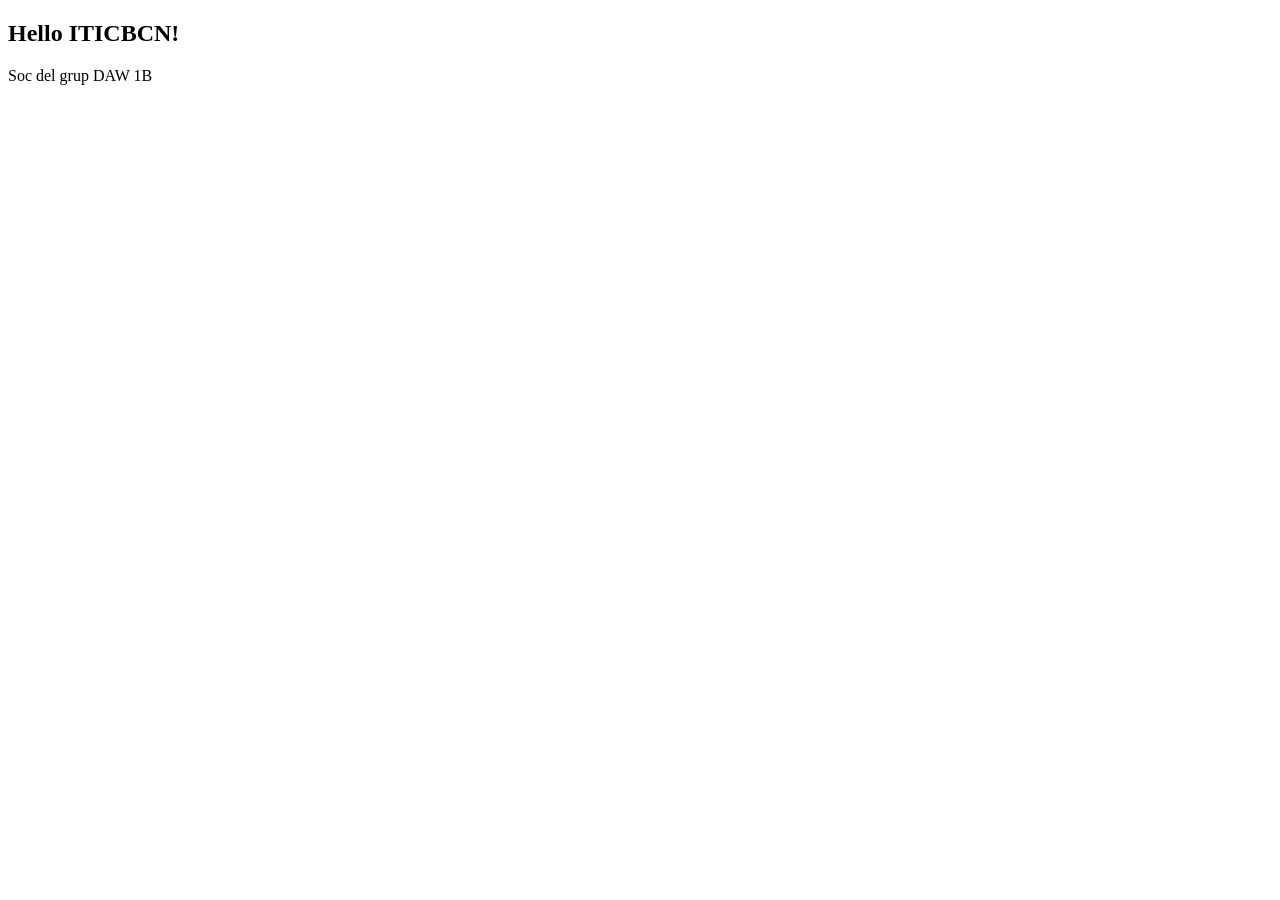
==== index.html @ b25ce8a0 "acabado" ====
<!DOCTYPE html>
<html lang="en">
<head>
    <meta charset="UTF-8">
    <meta name="viewport" content="width=device-width, initial-scale=1.0">
    <title>First Page</title>
</head>
<body>
    <section>
        <h1>Hello ITICBCN!</h1>
        <p>Soc del grup DAW 1B</p>
    </section>
</body>
</html>
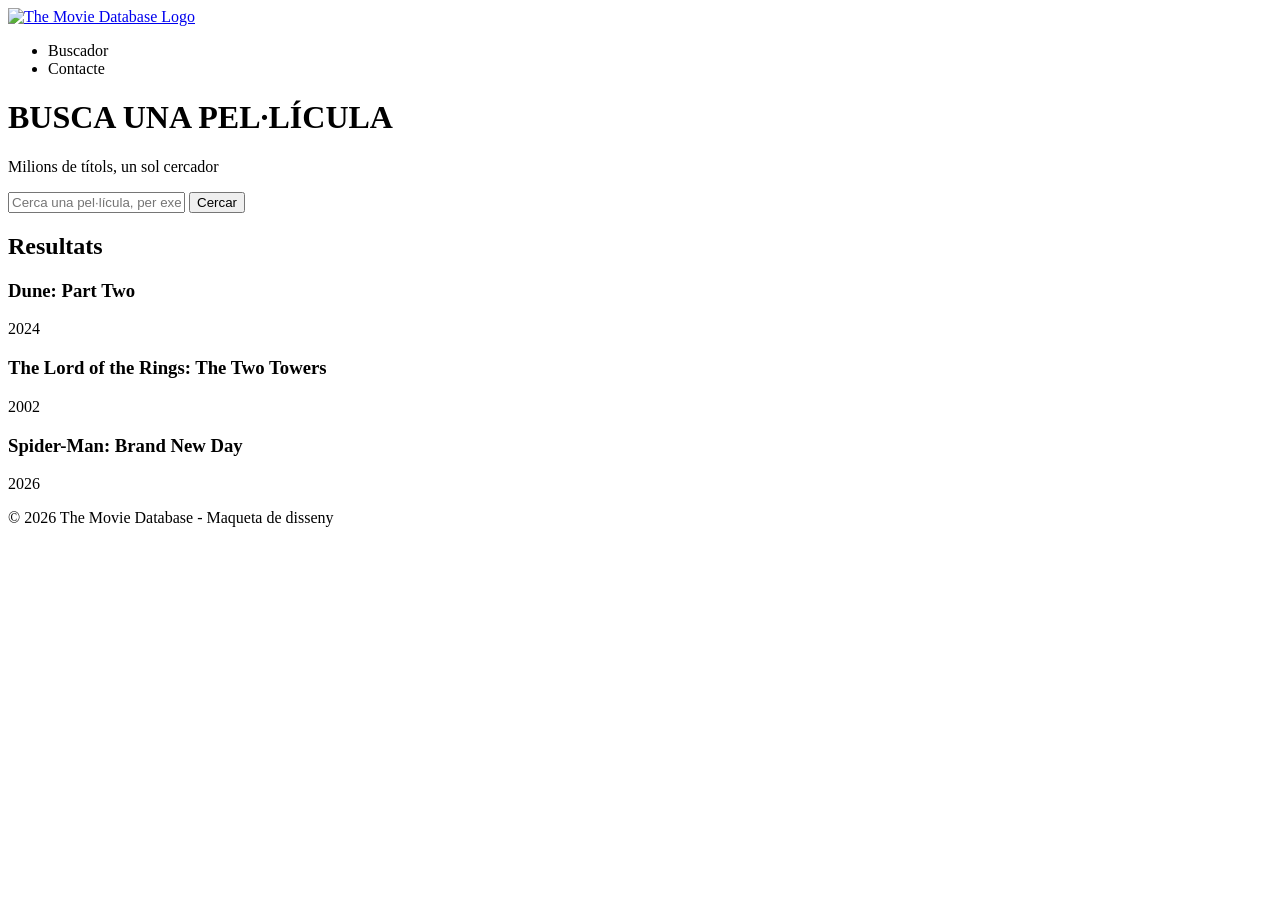
==== commit cc18cffc: "m0373.ra02a02.1 primera web amb html" ====
--- a/index.html
+++ b/index.html
@@ -6,9 +6,41 @@
     <title>First Page</title>
 </head>
 <body>
-    <section>
-        <h1>Hello ITICBCN!</h1>
-        <p>Soc del grup DAW 1B</p>
-    </section>
+    <header>
+        <a href="https://www.themoviedb.org/assets/v4/logos/v2/blue_short-8e7b30f73a4020692ccca9c88bafe5dcb6f8a62a4c6bc55cd9ba82bb2cd95f6c.svg" target="_blank">
+            <img src="https://www.themoviedb.org/assets/v4/logos/v2/blue_short-8e7b30f73a4020692ccca9c88bafe5dcb6f8a62a4c6bc55cd9ba82bb2cd95f6c.svg" alt="The Movie Database Logo">
+        </a>
+        <nav>
+            <ul>
+                <li><a>Buscador</a></li>
+                <li><a>Contacte</a></li>
+            </ul>
+    </header>
+<main>
+    <h1>BUSCA UNA PEL·LÍCULA</h1>
+    <p>Milions de títols, un sol cercador</p>
+    <div>
+        <input type="text" placeholder="Cerca una pel·lícula, per exemple <<Dune>>...">
+        <button>Cercar</button>
+    </div>
+
+</main>
+<main>
+    <h2> Resultats</h2>
+    <article>
+        <h3>Dune: Part Two</h3>
+        <p>2024 </p>
+    </article>
+     <article>
+        <h3>The Lord of the Rings: The Two Towers</h3>
+        <p>2002 </p>
+    </article>
+     <article>
+        <h3> Spider-Man: Brand New Day</h3>
+        <p>2026 </p>
+    </article>
+</main>
+<footer>
+    <p>© 2026 The Movie Database - Maqueta de disseny</p>
 </body>
 </html>
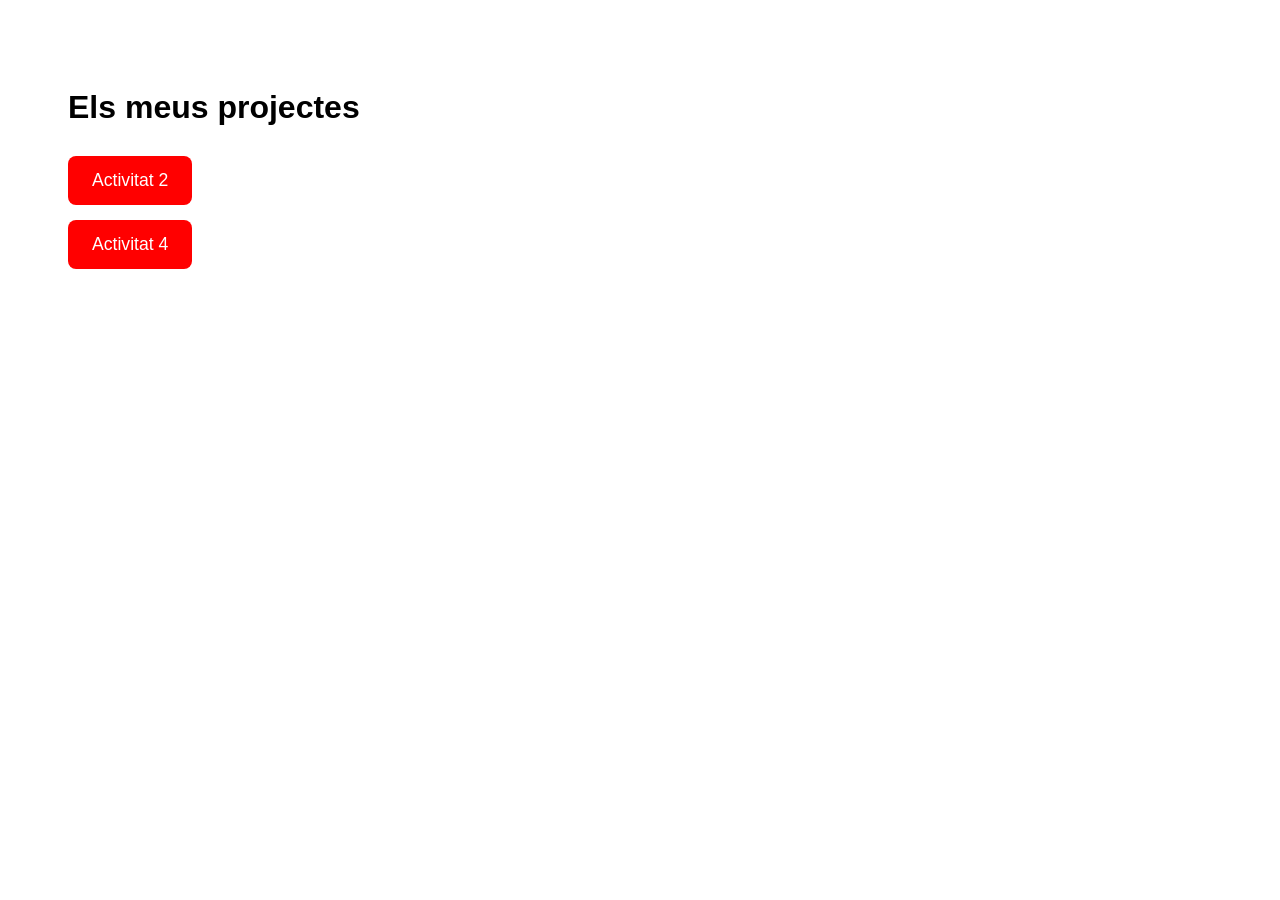
==== commit 2eaa8527: "cosas finales" ====
--- a/index.html
+++ b/index.html
@@ -1,46 +1,44 @@
 <!DOCTYPE html>
-<html lang="en">
+<html lang="ca">
 <head>
     <meta charset="UTF-8">
-    <meta name="viewport" content="width=device-width, initial-scale=1.0">
-    <title>First Page</title>
+    <title>Projectes LMGSI</title>
+    <style>
+        body {
+            font-family: Arial, sans-serif;
+            padding: 60px;
+            max-width: 800px;
+        }
+        h1 {
+            color:rgb(0, 0, 0);
+            margin-bottom: 30px;
+        }
+        ul {
+            list-style: none;
+            padding: 0;
+        }
+        li {
+            margin-bottom: 15px;
+        }
+        a {
+            text-decoration: none;
+            color: white;
+            background-color: #ff0000;
+            padding: 14px 24px;
+            border-radius: 8px;
+            display: inline-block;
+            font-size: 1.1rem;
+        }
+        a:hover {
+            background-color: #681717;
+        }
+    </style>
 </head>
 <body>
-    <header>
-        <a href="https://www.themoviedb.org/assets/v4/logos/v2/blue_short-8e7b30f73a4020692ccca9c88bafe5dcb6f8a62a4c6bc55cd9ba82bb2cd95f6c.svg" target="_blank">
-            <img src="https://www.themoviedb.org/assets/v4/logos/v2/blue_short-8e7b30f73a4020692ccca9c88bafe5dcb6f8a62a4c6bc55cd9ba82bb2cd95f6c.svg" alt="The Movie Database Logo">
-        </a>
-        <nav>
-            <ul>
-                <li><a>Buscador</a></li>
-                <li><a>Contacte</a></li>
-            </ul>
-    </header>
-<main>
-    <h1>BUSCA UNA PEL·LÍCULA</h1>
-    <p>Milions de títols, un sol cercador</p>
-    <div>
-        <input type="text" placeholder="Cerca una pel·lícula, per exemple <<Dune>>...">
-        <button>Cercar</button>
-    </div>
-
-</main>
-<main>
-    <h2> Resultats</h2>
-    <article>
-        <h3>Dune: Part Two</h3>
-        <p>2024 </p>
-    </article>
-     <article>
-        <h3>The Lord of the Rings: The Two Towers</h3>
-        <p>2002 </p>
-    </article>
-     <article>
-        <h3> Spider-Man: Brand New Day</h3>
-        <p>2026 </p>
-    </article>
-</main>
-<footer>
-    <p>© 2026 The Movie Database - Maqueta de disseny</p>
+    <h1>Els meus projectes</h1>
+    <ul>
+        <li><a href="act2/index.html">Activitat 2</a></li>
+        <li><a href="act4/index.html">Activitat 4</a></li>
+    </ul>
 </body>
 </html>
